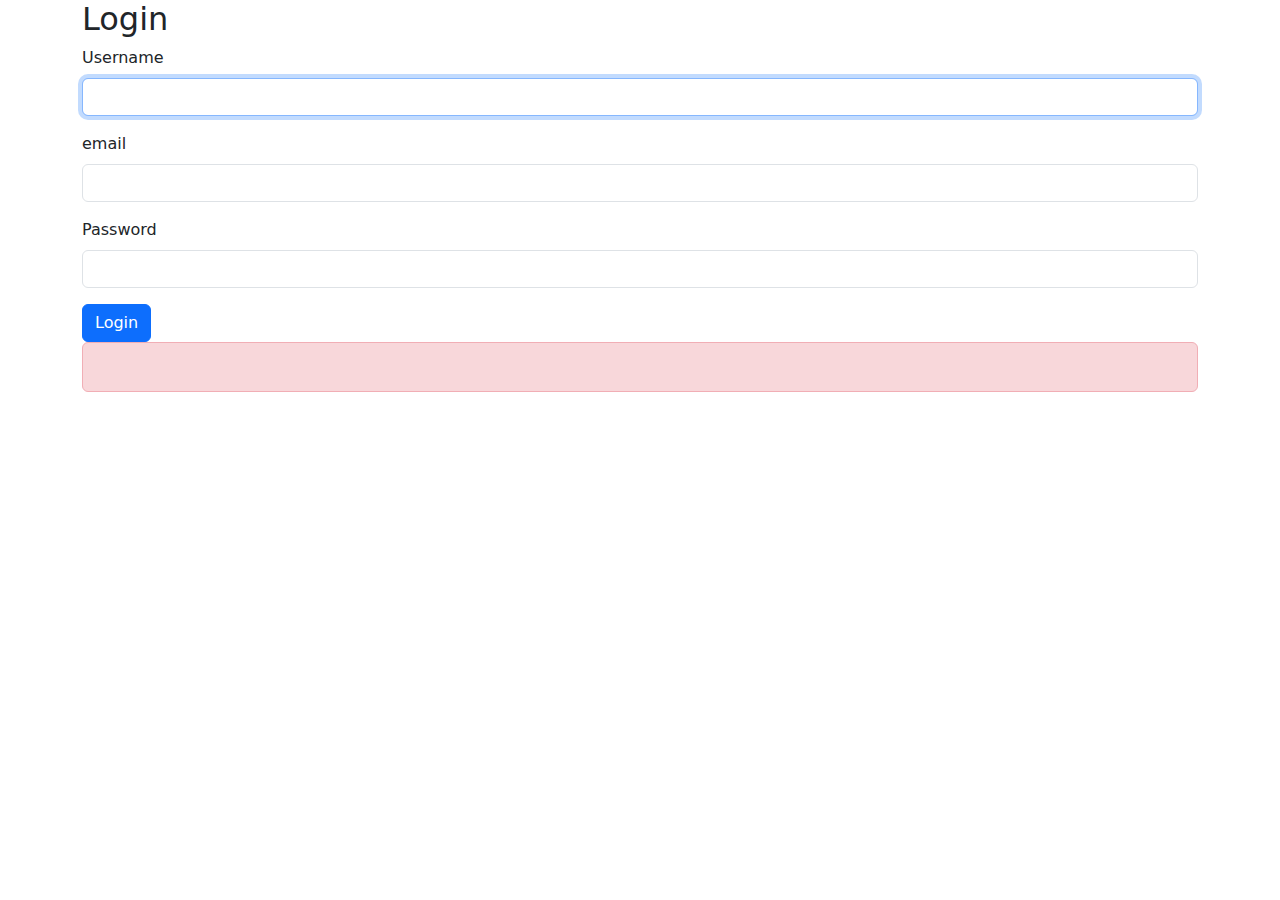
==== web-app/src/main/resources/templates/login.html @ 36a5d3d4 "v1 auth system" ====
<!DOCTYPE html>
<html lang="en">
<head>
    <meta charset="UTF-8">
    <meta name="viewport" content="width=device-width, initial-scale=1.0">
    <title>Login</title>
    <link href="https://cdn.jsdelivr.net/npm/bootstrap@5.3.0-alpha1/dist/css/bootstrap.min.css" rel="stylesheet" />
</head>
<body>
    <div class="container">
        <h2>Login</h2>

        <!-- Formulaire de login -->
        <form th:action="@{/login}" method="post" th:object="${userCredential}">
            <div class="mb-3">
                <label for="username" class="form-label">Username</label>
                <input type="text" id="username" th:field="*{username}" autofocus="autofocus" name="username" class="form-control" required />
            </div>

            <div class="mb-3">
                <label for="" class="form-label">email</label>
                <input type="text" id="email" th:field="*{email}" autofocus="autofocus" name="email" class="form-control" required />
            </div>

            <div class="mb-3">
                <label for="password" class="form-label">Password</label>
                <input type="password" th:field="*{password}" id="password" name="password" class="form-control" required />
            </div>

            <div>
                <button type="submit" class="btn btn-primary">Login</button>
            </div>
        </form>

        <!-- Message d'erreur -->
        <div th:if="${error}" class="alert alert-danger" role="alert">
            <p th:text="${error}"></p>
        </div>
    </div>
</body>
</html>
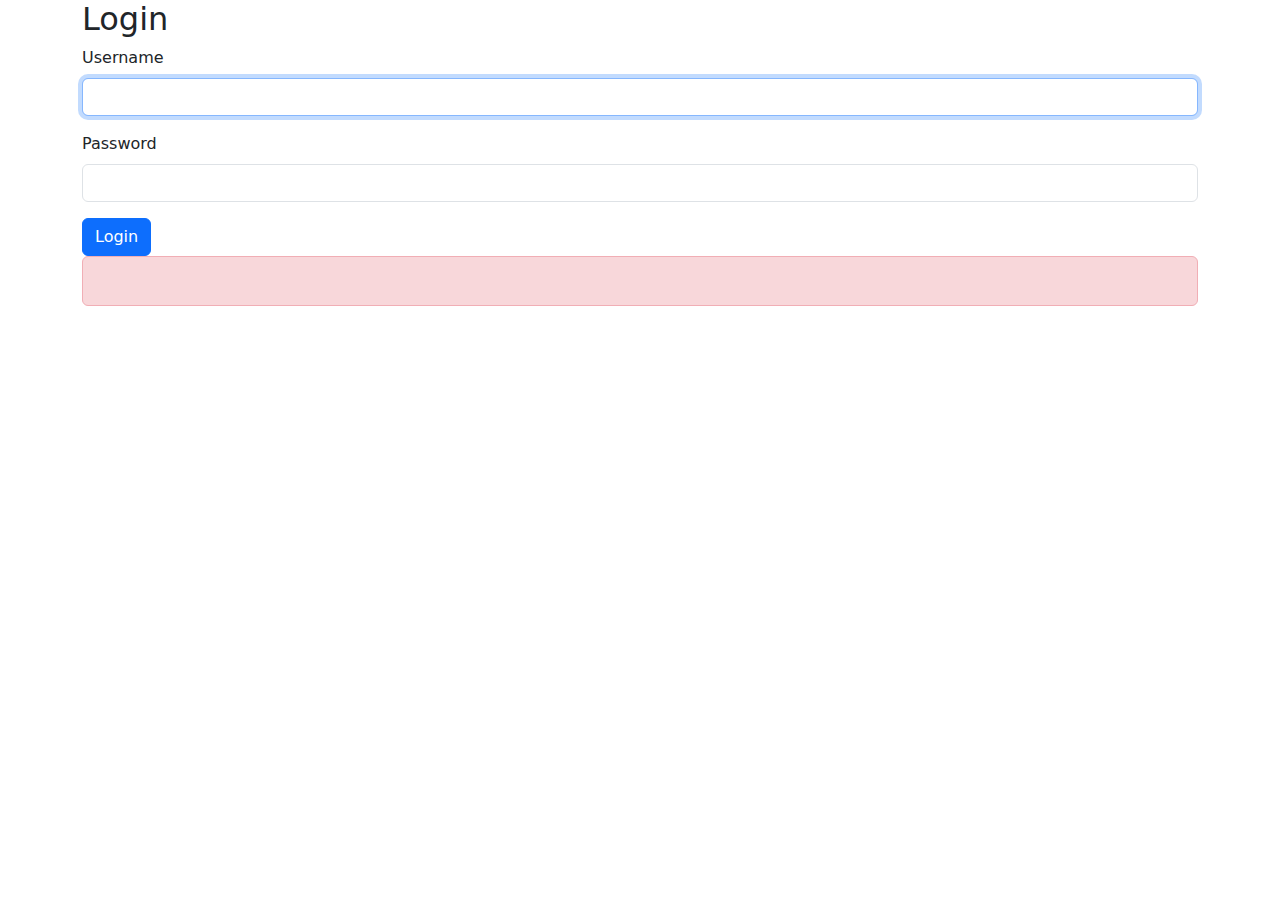
==== commit 3e71b3b9: "add patient mapper + update entity" ====
--- a/web-app/src/main/resources/templates/login.html
+++ b/web-app/src/main/resources/templates/login.html
@@ -18,11 +18,6 @@
             </div>
 
             <div class="mb-3">
-                <label for="" class="form-label">email</label>
-                <input type="text" id="email" th:field="*{email}" autofocus="autofocus" name="email" class="form-control" required />
-            </div>
-
-            <div class="mb-3">
                 <label for="password" class="form-label">Password</label>
                 <input type="password" th:field="*{password}" id="password" name="password" class="form-control" required />
             </div>
